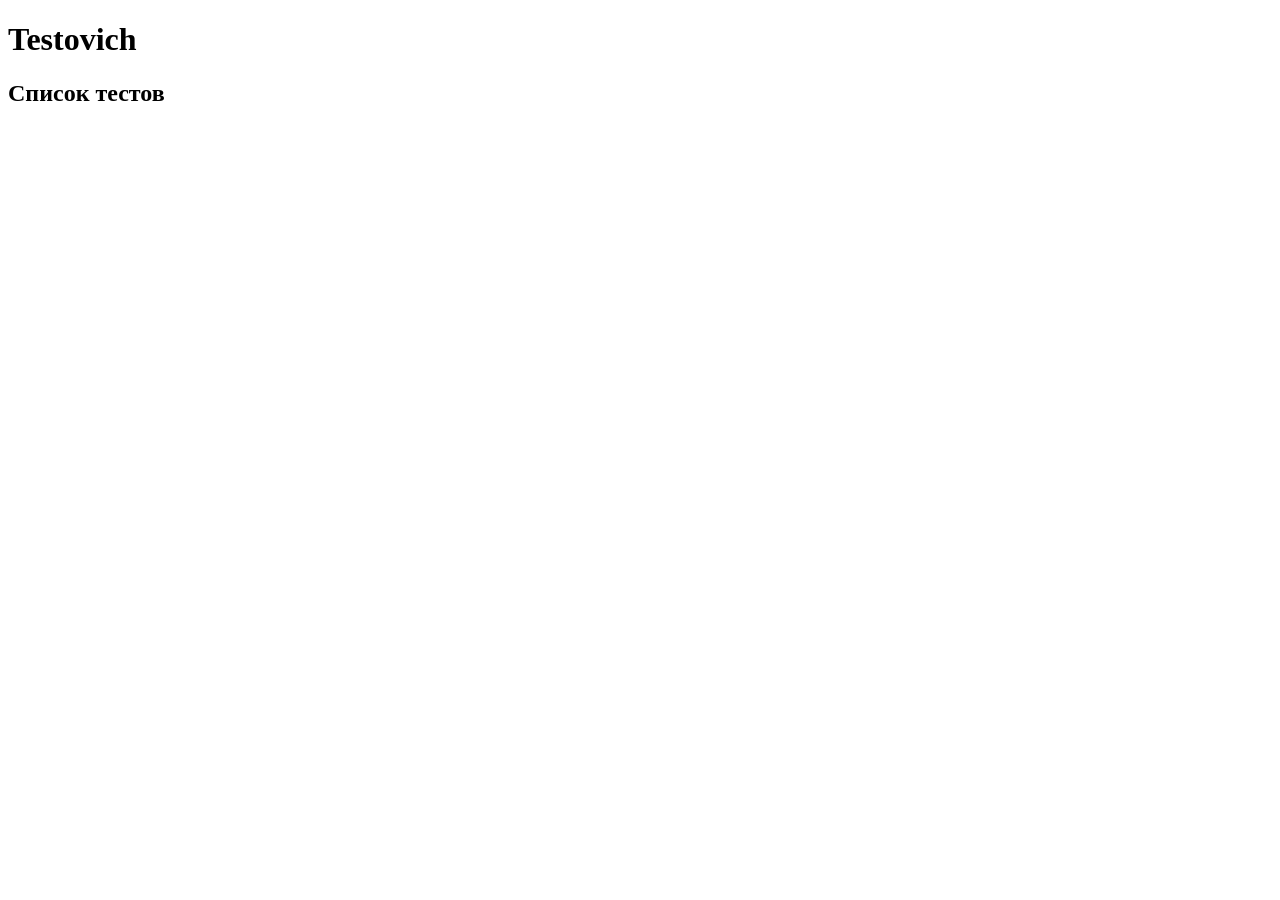
==== src/main/resources/templates/index.html @ ffb4fbc6 "Реализовал регистрацию и авторизацию." ====
<!DOCTYPE html>
<html lang="ru">
  <head>
    <meta charset="UTF-8" />
    <meta name="viewport" content="width=device-width, initial-scale=1.0" />
    <title>Тесты</title>

    <link rel="stylesheet" href="/css/colors.css" />
    <link rel="stylesheet" href="/css/commonStyles.css" />
  </head>
  <body>
    <div class="container">
      <header class="header">
        <h1 class="header-title">Testovich</h1>
      </header>

      <main>
        <section class="tests-section">
          <h2 class="tests-section-title">Список тестов</h2>

          <p id="noTestsMessage" class="no-tests-text"></p>

          <div class="list-tests" id="list-tests"></div>
        </section>
      </main>
    </div>

    <script src="/js/tests.js"></script>
  </body>
</html>
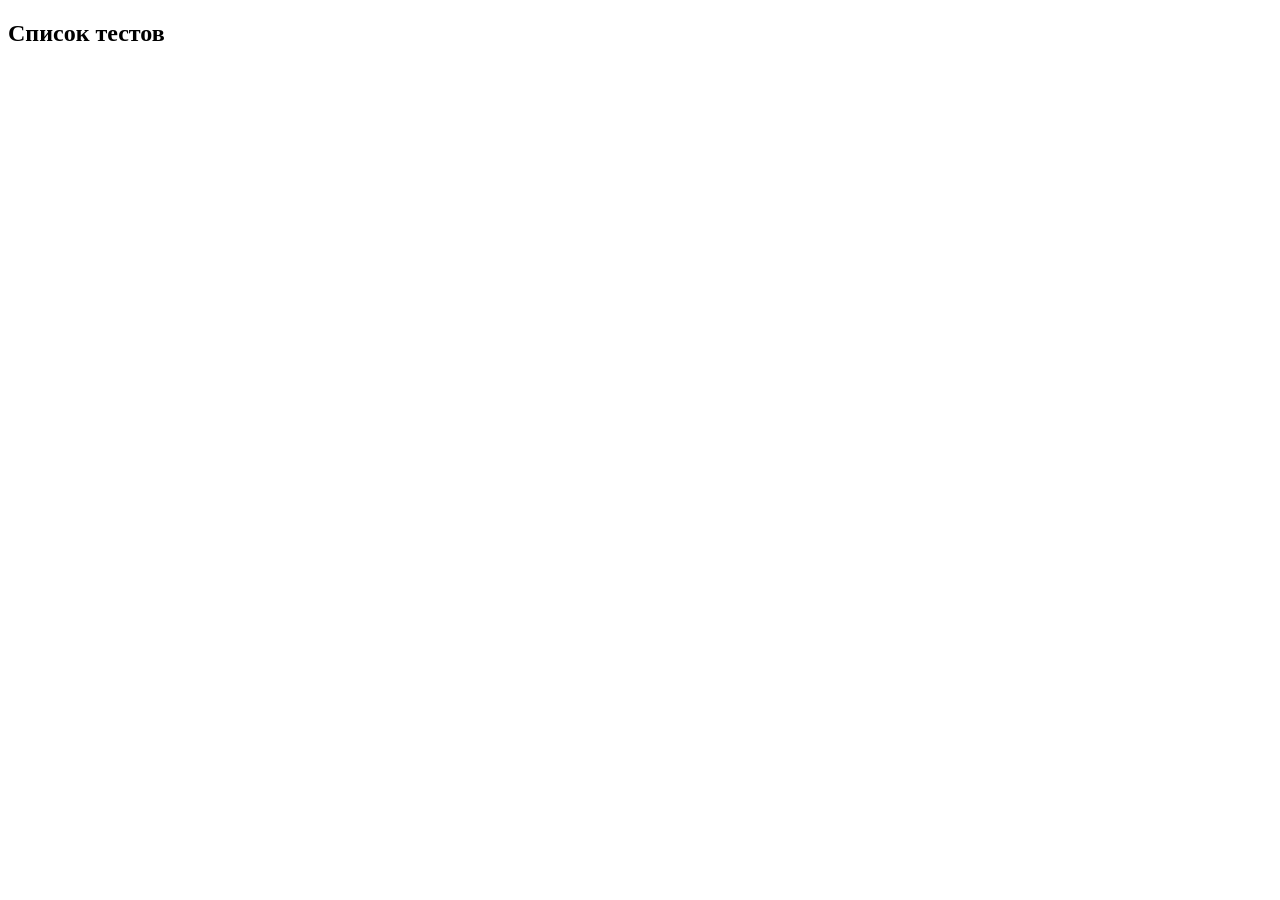
==== commit 61e11d4c: "Отрисовал мои тесты и создание тестов." ====
--- a/src/main/resources/templates/index.html
+++ b/src/main/resources/templates/index.html
@@ -10,9 +10,7 @@
   </head>
   <body>
     <div class="container">
-      <header class="header">
-        <h1 class="header-title">Testovich</h1>
-      </header>
+      <div th:insert="~{blocks/header}"></div>
 
       <main>
         <section class="tests-section">
@@ -25,6 +23,7 @@
       </main>
     </div>
 
+    <script src="/js/header.js"></script>
     <script src="/js/tests.js"></script>
   </body>
 </html>
